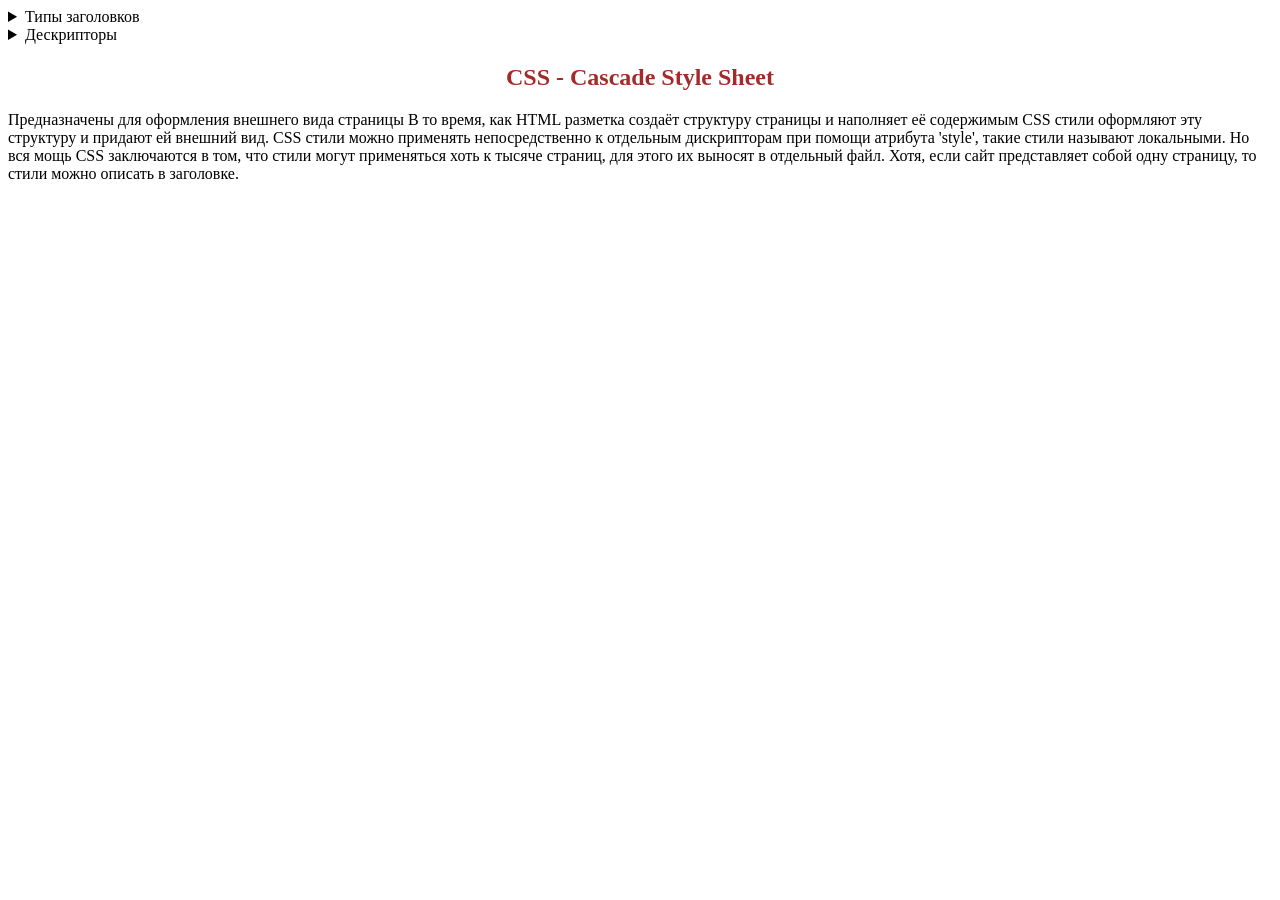
==== 00-intro/index.html @ da743a46 "intro folder" ====
﻿<!DOCTYPE html>

<html lang="en" xmlns="http://www.w3.org/1999/xhtml">
<head>
	<meta charset="utf-8" />
	<title>HTML Lesson 1</title>
	<link rel="icon" href="bmw_color.png"> 
	<style>
		h2, h4, h6
		{
			text-align:center;
			color:brown;
			font-family:'Segoe UI';
		}
		h4
		{
			color:darkgreen;
		}
	</style>
</head>
<body>
	<details>
		<summary>Типы заголовков</summary>
		<h1>Заголовок 1 </h1>
		<p>Заголовок первого уровня может быть только один на странице!!!!</p>
		<h2>Заголовок 2</h2>
		<h3>Заголовок 3</h3>
		<h4>Заголовок 4</h4>
		<h5>Заголовок 5</h5>
		<h6>Заголовок 6</h6>
		<p>Текст</p>
	</details>

	<details>
		<summary>Дескрипторы</summary>
		<h2>Дексрипторы физического форматирования</h2>
		<b><code>&#60;p&#62;</code> (Paragraph)</b>						&#8211; этот дескриптор описывает абзац; <br>
		<b><code>&lt;b&gt;</code> (Bold)</b>							&ndash; <b>делает шрифт жирным;</b> <br>
		<b><code>&#60;i&#62;</code> (Italic)</b>						&#8210; <i>делает шрифт курсивным;</i> <br>
		<b><code>&#60;u&#62;</code> (Underline)</b>						&#8210; <u>делает шрифт подчёркнутым;</u> <br>
		<b><code>&#60;u&#62;</code> (Teletype text)</b>					&#8210; <tt>делает шрифт моноширным (занимает одинаковую площадь на экране);</tt> <br>
		<b><code>&#60;sup&#62;</code> (Superscript)</b>					&#8210; <tt>Верхний <sup>индекс;</sup></tt> <br>
		<b><code>&#60;sub&#62;</code> (Subscript)</b>					&#8210; <tt>Нижний <sub>индекс;</sub></tt> <br>
		<b><code>&#60;pre&#62;</code> (Preformatted)</b>				&#8210; <pre>Этот декспритор создаёт предформатированный текст, 
в котором сохраняются отступы и 
переносы строк.
Кроме того, <b>предформатированный</b> текст всегда отображается <b>моноширным</b> шрифтом;
</pre> <br>
		<hr>
		<h2>Дескрипторы логического форматирования</h2 align="center">

		Для наиболее эффективного анализа нашей страницы поисковыми машинами
		вместо дескрипторов физического форматирования
		рекомендуют использовать дескрипторы логического форматирования. К ним относятся:<br>
		<strong><code>&#60;strong&#62;</code> (Bold)</strong>		&#8210; делает шрифт <strong>жирным</strong> <br>
		<strong><code>&#60;em&#62;</code> (Emphasis)</strong>		&#8210; делает шрифт <em>курсивным</em><br>
		<strong><code>&#60;code&#62;</code> (Emphasis)</strong>		&#8210; делает шрифт <code>моноширным</code><br>
		<strong><code>&#60;abbr&#62;</code> (Abbreviation)</strong>	&#8210; этим декспритором желаттельно выделять <code>аббревиатуры</code><br>
		<strong><code>&#60;cite&#62;</code> (Citation)</strong>		&#8210; этим декспритором желаттельно выделять <code>цитаты</code><br>
		<hr>

	</details>

	<h2>CSS - Cascade Style Sheet</h2>
	Предназначены для оформления внешнего вида страницы
	В то время, как HTML разметка создаёт структуру страницы и наполняет её содержимым CSS стили оформляют эту структуру и придают ей внешний вид.
	СSS стили можно применять непосредственно к отдельным дискрипторам при помощи атрибута 'style', такие стили называют локальными.
	Но вся мощь CSS заключаются в том, что стили могут применяться хоть к тысяче страниц, для этого их выносят в отдельный файл.
	Хотя, если сайт представляет собой одну страницу, то стили можно описать в заголовке.

</body>
</html>
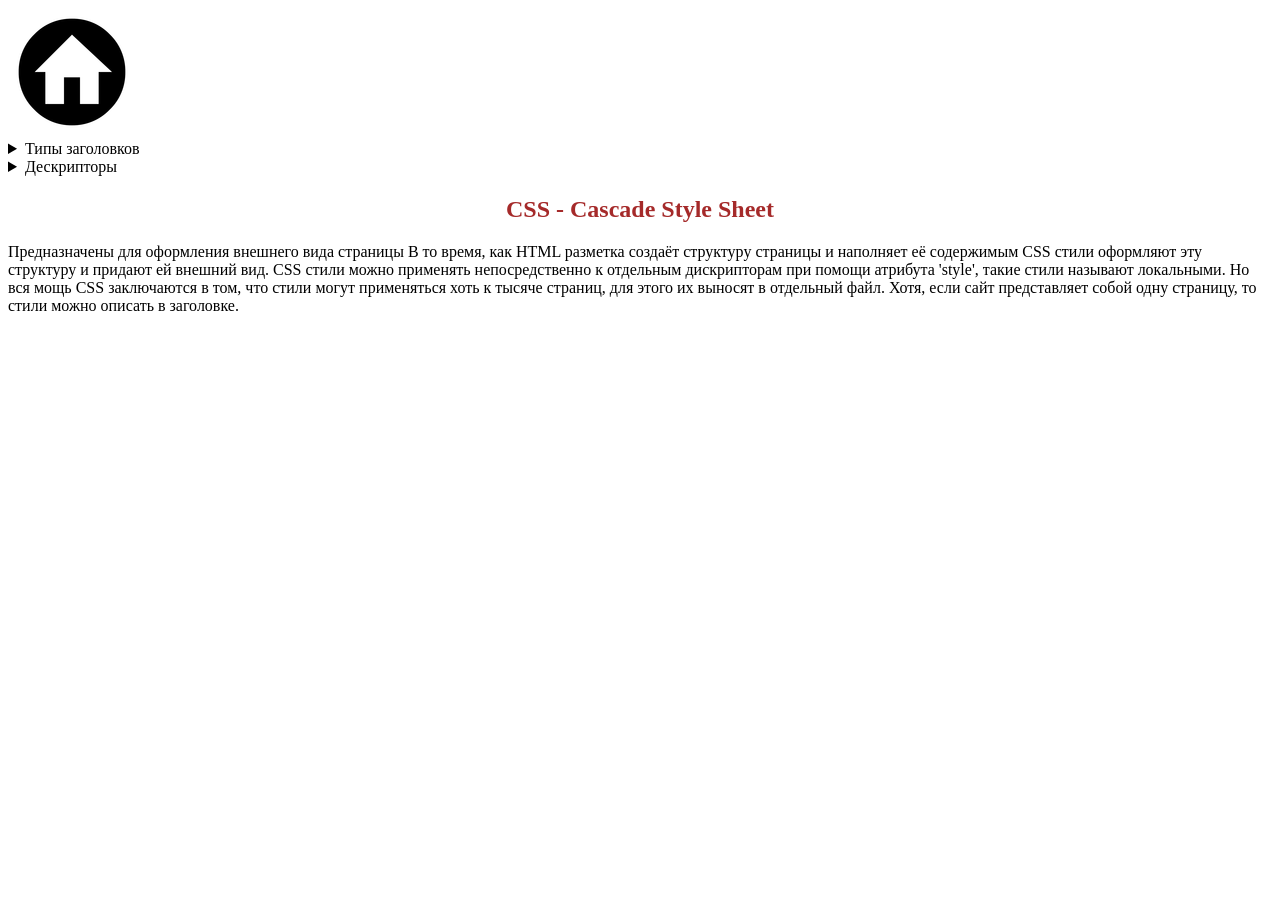
==== commit ca562769: "Home button DONE" ====
--- a/00-intro/index.html
+++ b/00-intro/index.html
@@ -4,7 +4,7 @@
 <head>
 	<meta charset="utf-8" />
 	<title>HTML Lesson 1</title>
-	<link rel="icon" href="bmw_color.png"> 
+	<link rel="icon" href="../img/bmw_color.png"> 
 	<style>
 		h2, h4, h6
 		{
@@ -19,6 +19,9 @@
 	</style>
 </head>
 <body>
+	<div id="home">
+		<a href="../index.html"><img src="../img/home.ico" alt="Home" title="На главную страницу" /></a>
+	</div>
 	<details>
 		<summary>Типы заголовков</summary>
 		<h1>Заголовок 1 </h1>
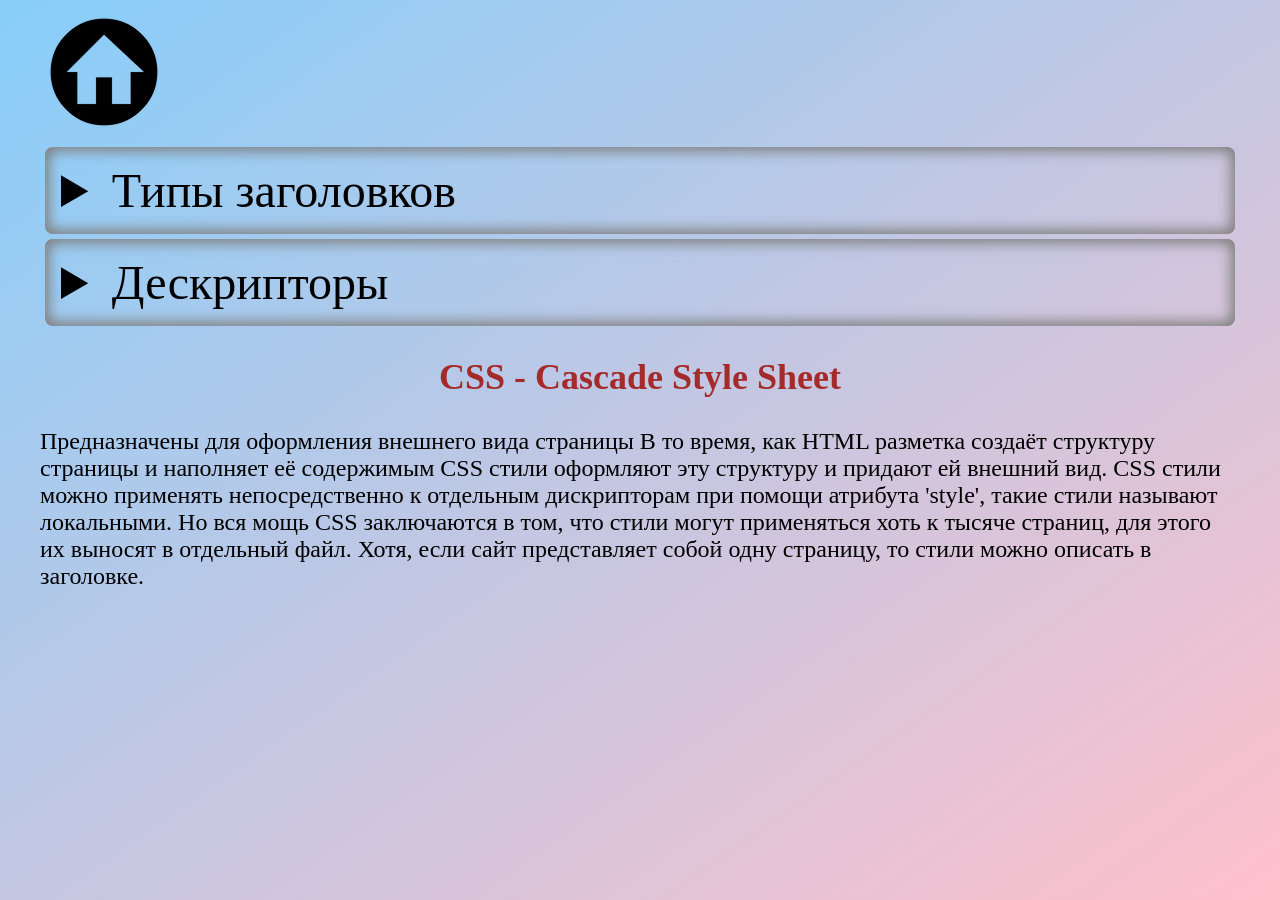
==== commit e236b97d: "Styles DONE" ====
--- a/00-intro/index.html
+++ b/00-intro/index.html
@@ -5,7 +5,11 @@
 	<meta charset="utf-8" />
 	<title>HTML Lesson 1</title>
 	<link rel="icon" href="../img/bmw_color.png"> 
+	<link rel="stylesheet" href="../style.css" />
 	<style>
+		body{
+			font-size:24px;
+		}
 		h2, h4, h6
 		{
 			text-align:center;
--- a/style.css
+++ b/style.css
@@ -0,0 +1,25 @@
+﻿@import url('https://fonts.googleapis.com/css2?family=Roboto+Condensed:ital,wght@0,100..900;1,100..900&display=swap');
+body {
+	font-family: "Roboto Condensed";
+	font-size:48px;
+	padding: 0 32px;
+	background-image:linear-gradient(to bottom right, lightskyblue, pink);
+	background-attachment:fixed;
+}
+ul{
+	list-style:none;
+}
+details{
+	/*margin: 5px;
+	border: solid 1px;
+	border-radius: 8px;*/
+	font-weight:500;
+	/*border: solid 1px;*/
+	border-radius: 8px;
+	margin: 5px;
+	padding: 16px;
+	box-shadow:inset 0 0 16px 0 gray, inset 0 0 16px 0 gray;
+}
+summary{
+	font-size: 48px;
+}
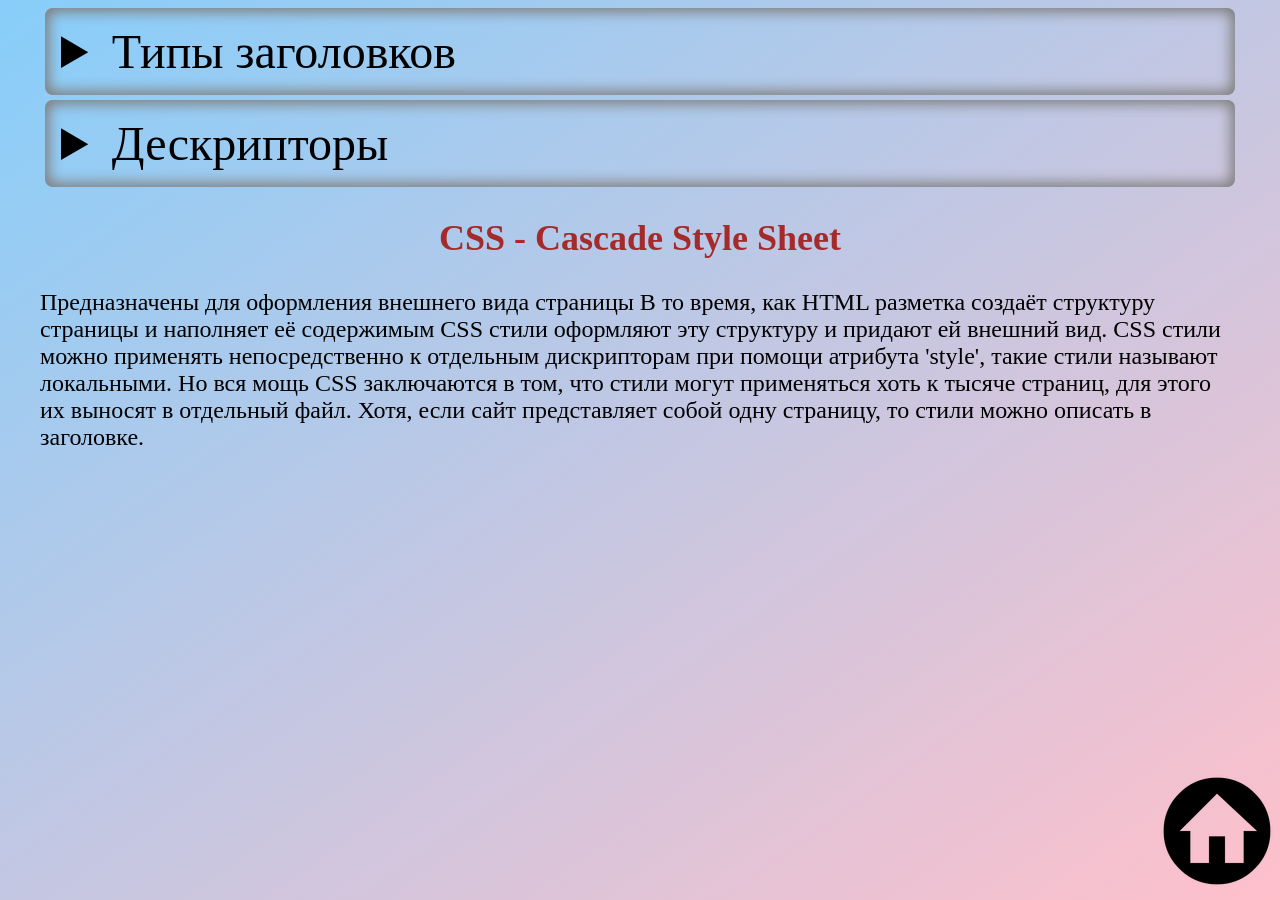
==== commit 8691d42c: "Positioning DONE" ====
--- a/00-intro/index.html
+++ b/00-intro/index.html
@@ -4,26 +4,26 @@
 <head>
 	<meta charset="utf-8" />
 	<title>HTML Lesson 1</title>
-	<link rel="icon" href="../img/bmw_color.png"> 
+	<link rel="icon" href="../img/bmw_color.png">
 	<link rel="stylesheet" href="../style.css" />
 	<style>
-		body{
-			font-size:24px;
+		body {
+			font-size: 24px;
 		}
-		h2, h4, h6
-		{
-			text-align:center;
-			color:brown;
-			font-family:'Segoe UI';
+
+		h2, h4, h6 {
+			text-align: center;
+			color: brown;
+			font-family: 'Segoe UI';
 		}
-		h4
-		{
-			color:darkgreen;
+
+		h4 {
+			color: darkgreen;
 		}
 	</style>
 </head>
 <body>
-	<div id="home">
+	<div id="home" style="position:fixed; right:-1px; bottom:-1px;">
 		<a href="../index.html"><img src="../img/home.ico" alt="Home" title="На главную страницу" /></a>
 	</div>
 	<details>
@@ -54,7 +54,7 @@
 Кроме того, <b>предформатированный</b> текст всегда отображается <b>моноширным</b> шрифтом;
 </pre> <br>
 		<hr>
-		<h2>Дескрипторы логического форматирования</h2 align="center">
+		<h2>Дескрипторы логического форматирования</h2>
 
 		Для наиболее эффективного анализа нашей страницы поисковыми машинами
 		вместо дескрипторов физического форматирования
